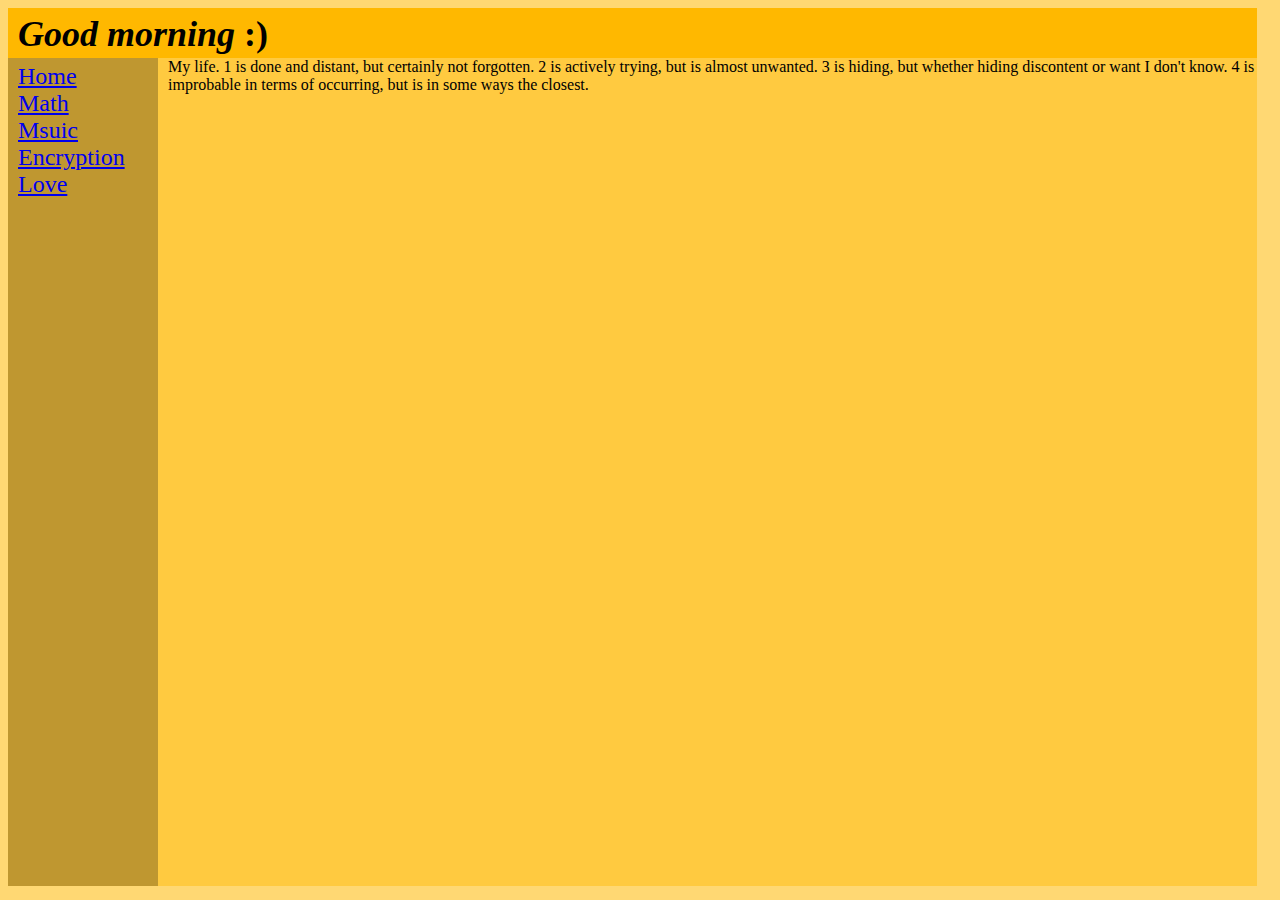
==== index.html @ eb054206 "added something to home" ====
<html id="html">
	<head>
		<title>Welcome home :)</title>
		<link rel="stylesheet" type="text/css" href="css/style.css">
		<link rel="icon" type="image/gif" href="images/trashysweg.png" />
		<script src="js/math.js"></script>
		<script src="js/main.js"></script>
		<script src="js/link.js"></script>
	</head>
	<body onLoad="setSizes()">
		<div id="container">
			<div id="header">
				<p id="headerTitle"><b><i>Good morning</i> :)</b></p>
			</div>
			<div id="links">
				<div id="linksContent">
					<a href="index.html">Home</a><br>
					<a href="math/index.html">Math</a><br>
					<a href="msuic/index.html">Msuic</a><br>
					<a href="encryption/index.html">Encryption</a><br>
					<a href="love/index.html">Love</a><br>
				</div>
			</div>
			<div id="main">
				<div id="mainContent">
					My life.
					1 is done and distant, but certainly not forgotten.
					2 is actively trying, but is almost unwanted.
					3 is hiding, but whether hiding discontent or want I don't know.
					4 is improbable in terms of occurring, but is in some ways the closest.
				</div>
			</div>
		</div>
	</body>
</html>
---- css/style.css ----
#html
{
	background-color:#FFD873;
}

#container
{
	width:100%;
	min-height:100%;
	background-color:#FFD873;
}

	#header
	{
		float:left;
		background-color:#FFB800;
	}

		#headerTitle
		{
			font-size:36;
			margin-top:5px;
			margin-bottom:5px;
			margin-left:10px;
		}

	#links
	{
		height:;
		float:left;
		background-color:#BF9730;
	}

		#linksContent
		{
			margin-left:10px;
			margin-top:5px;
			font-size:24;
		}

	#main
	{
		float:left;
		background-color:#FFCA40;
	}
	
		#mainContent
		{
			margin-left:10px;
		}
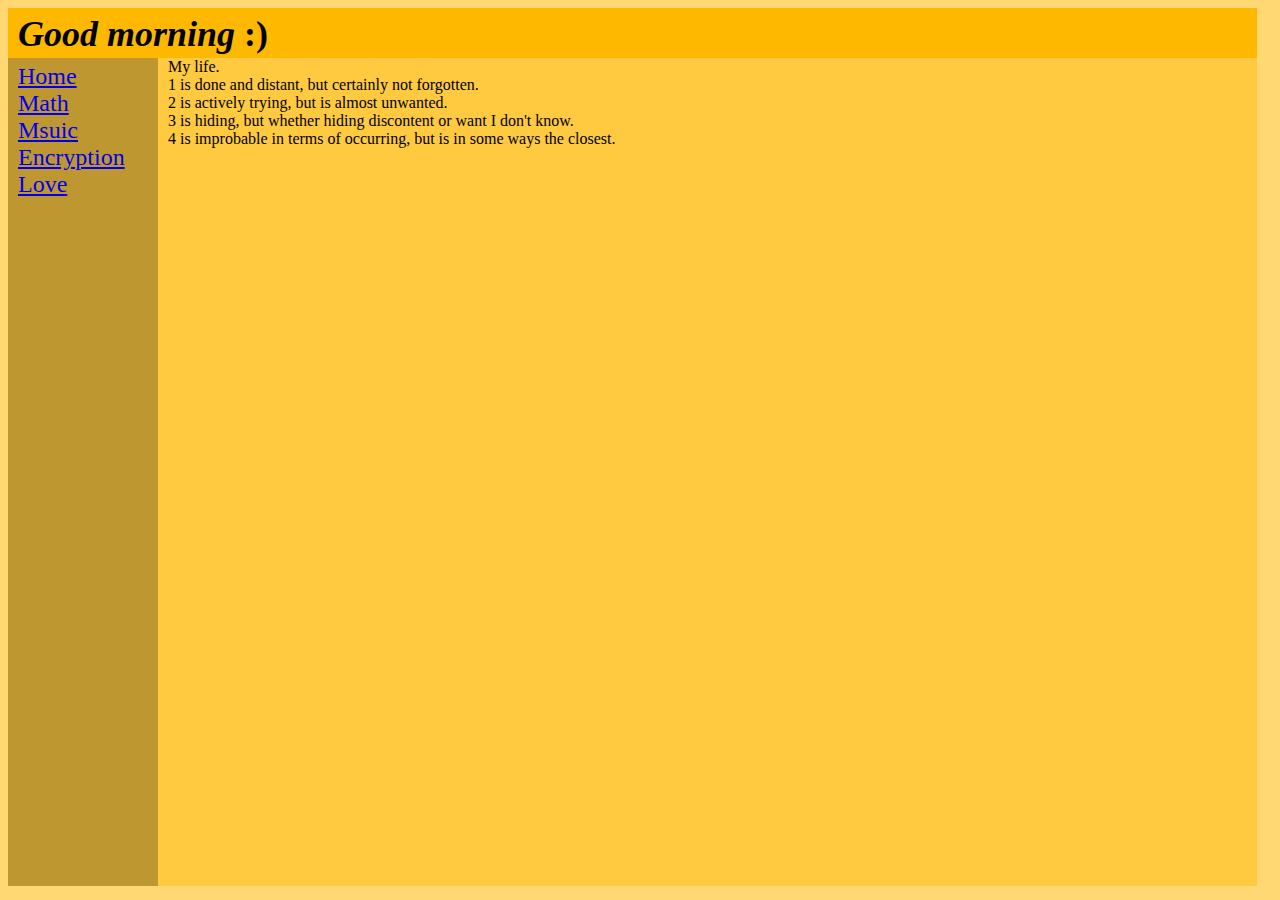
==== commit 64494084: "Update index.html" ====
--- a/index.html
+++ b/index.html
@@ -23,13 +23,13 @@
 			</div>
 			<div id="main">
 				<div id="mainContent">
-					My life.
-					1 is done and distant, but certainly not forgotten.
-					2 is actively trying, but is almost unwanted.
-					3 is hiding, but whether hiding discontent or want I don't know.
-					4 is improbable in terms of occurring, but is in some ways the closest.
+					My life.<br>
+					1 is done and distant, but certainly not forgotten.<br>
+					2 is actively trying, but is almost unwanted.<br>
+					3 is hiding, but whether hiding discontent or want I don't know.<br>
+					4 is improbable in terms of occurring, but is in some ways the closest.<br>
 				</div>
 			</div>
 		</div>
 	</body>
-</html>+</html>
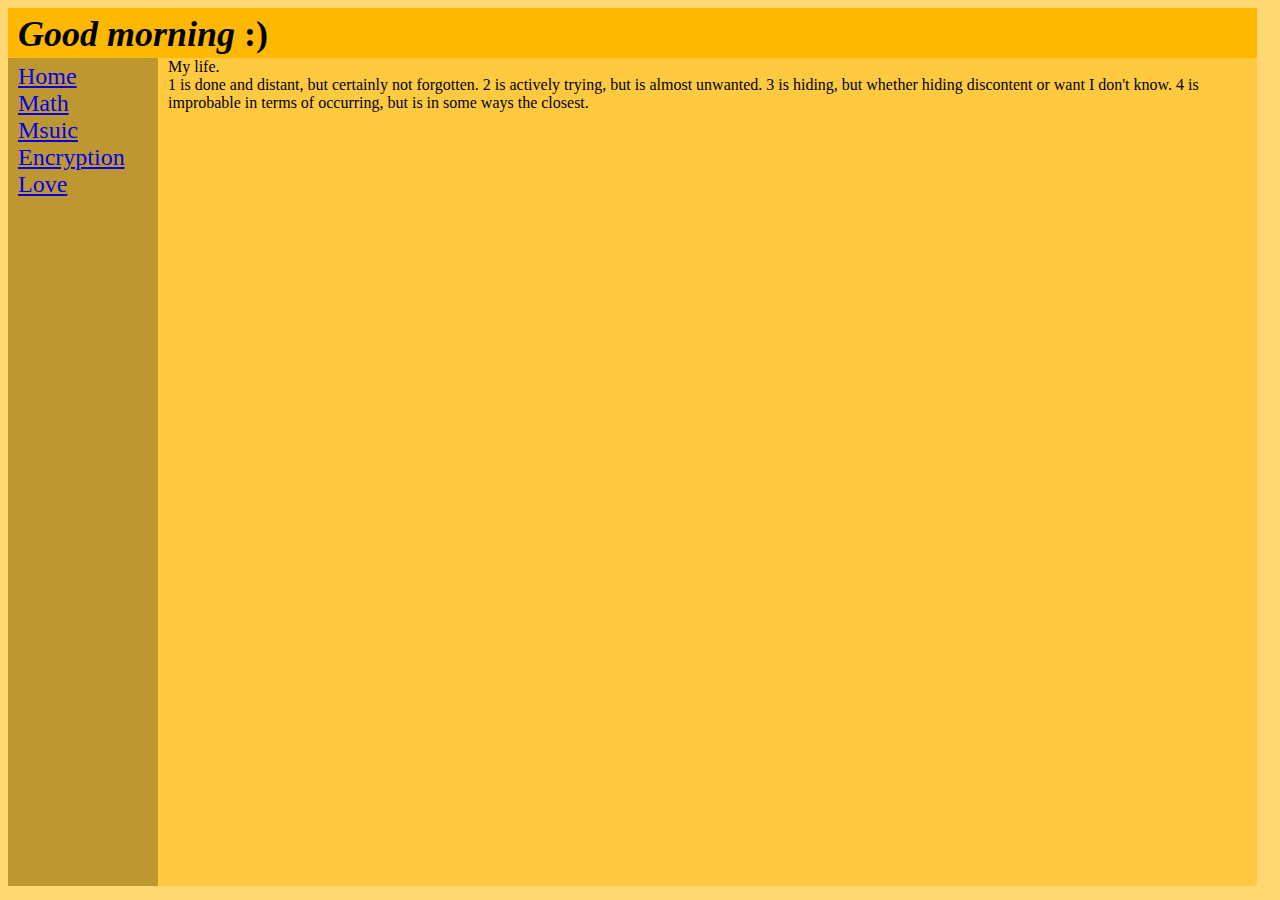
==== commit ecd26bcc: "Update index.html" ====
--- a/index.html
+++ b/index.html
@@ -24,10 +24,10 @@
 			<div id="main">
 				<div id="mainContent">
 					My life.<br>
-					1 is done and distant, but certainly not forgotten.<br>
-					2 is actively trying, but is almost unwanted.<br>
-					3 is hiding, but whether hiding discontent or want I don't know.<br>
-					4 is improbable in terms of occurring, but is in some ways the closest.<br>
+					1 is done and distant, but certainly not forgotten.
+					2 is actively trying, but is almost unwanted.
+					3 is hiding, but whether hiding discontent or want I don't know.
+					4 is improbable in terms of occurring, but is in some ways the closest.
 				</div>
 			</div>
 		</div>
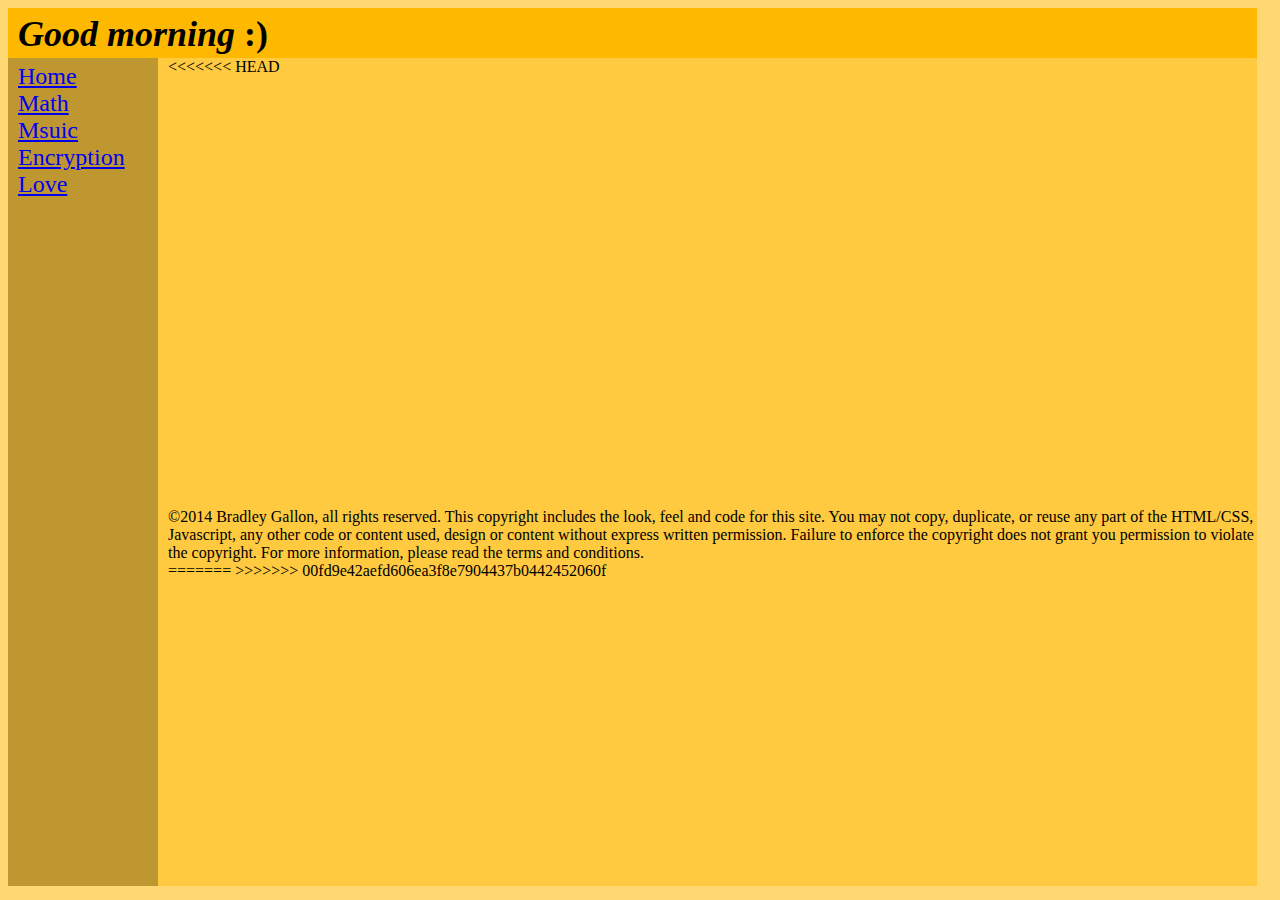
==== commit 23f4640e: "git, what are you doing" ====
--- a/index.html
+++ b/index.html
@@ -23,11 +23,13 @@
 			</div>
 			<div id="main">
 				<div id="mainContent">
-					My life.<br>
-					1 is done and distant, but certainly not forgotten.
-					2 is actively trying, but is almost unwanted.
-					3 is hiding, but whether hiding discontent or want I don't know.
-					4 is improbable in terms of occurring, but is in some ways the closest.
+<<<<<<< HEAD
+					<br><br><br><br><br><br><br><br>
+					<br><br><br><br><br><br><br><br><br>
+					<br><br><br><br><br><br><br><br>
+					&copy2014 Bradley Gallon, all rights reserved. This copyright includes the look, feel and code for this site. You may not copy, duplicate, or reuse any part of the HTML/CSS, Javascript, any other code or content used, design or content without express written permission. Failure to enforce the copyright does not grant you permission to violate the copyright. For more information, please read the terms and conditions.<br>
+=======
+>>>>>>> 00fd9e42aefd606ea3f8e7904437b0442452060f
 				</div>
 			</div>
 		</div>
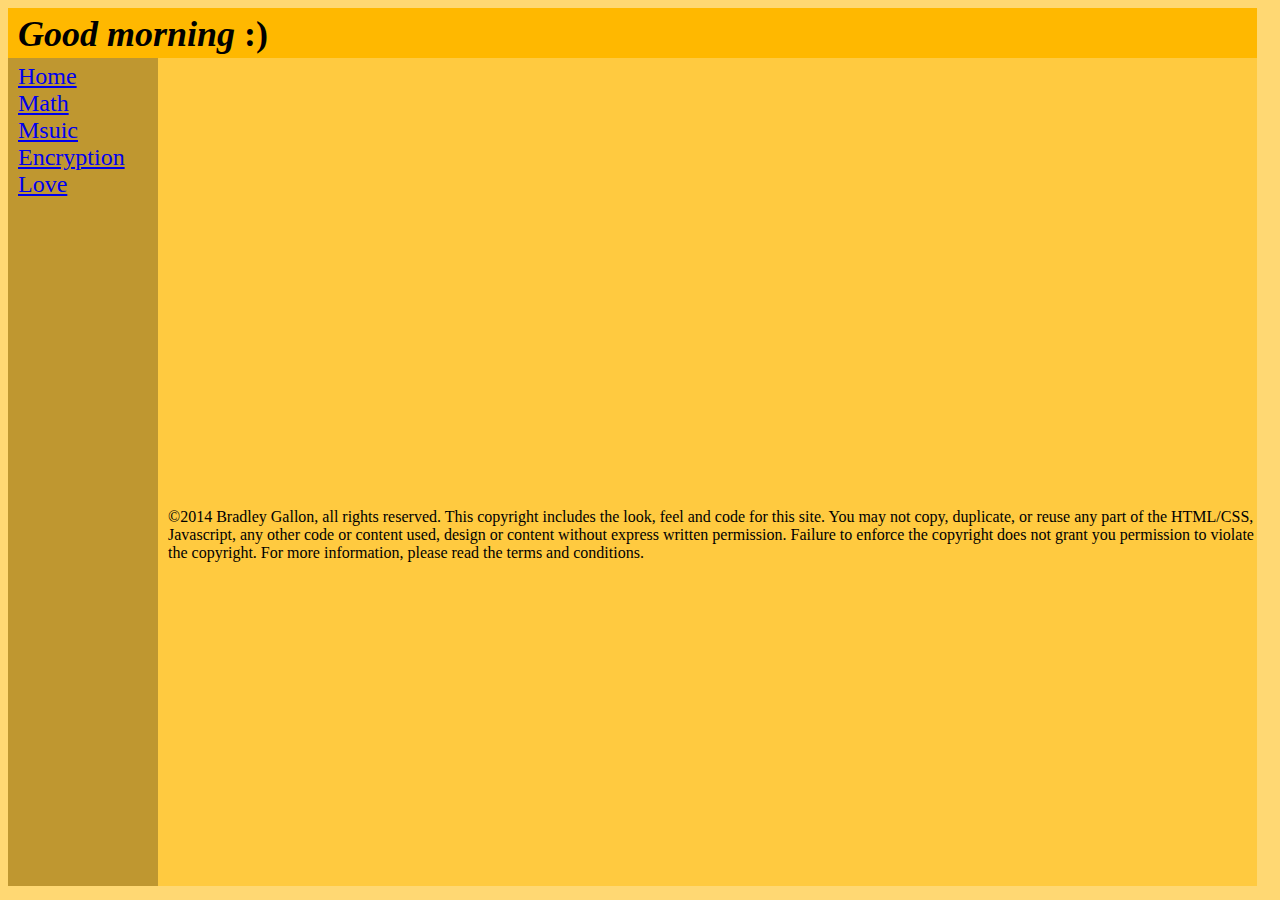
==== commit 52f6201f: "Update index.html" ====
--- a/index.html
+++ b/index.html
@@ -23,13 +23,10 @@
 			</div>
 			<div id="main">
 				<div id="mainContent">
-<<<<<<< HEAD
 					<br><br><br><br><br><br><br><br>
 					<br><br><br><br><br><br><br><br><br>
 					<br><br><br><br><br><br><br><br>
 					&copy2014 Bradley Gallon, all rights reserved. This copyright includes the look, feel and code for this site. You may not copy, duplicate, or reuse any part of the HTML/CSS, Javascript, any other code or content used, design or content without express written permission. Failure to enforce the copyright does not grant you permission to violate the copyright. For more information, please read the terms and conditions.<br>
-=======
->>>>>>> 00fd9e42aefd606ea3f8e7904437b0442452060f
 				</div>
 			</div>
 		</div>
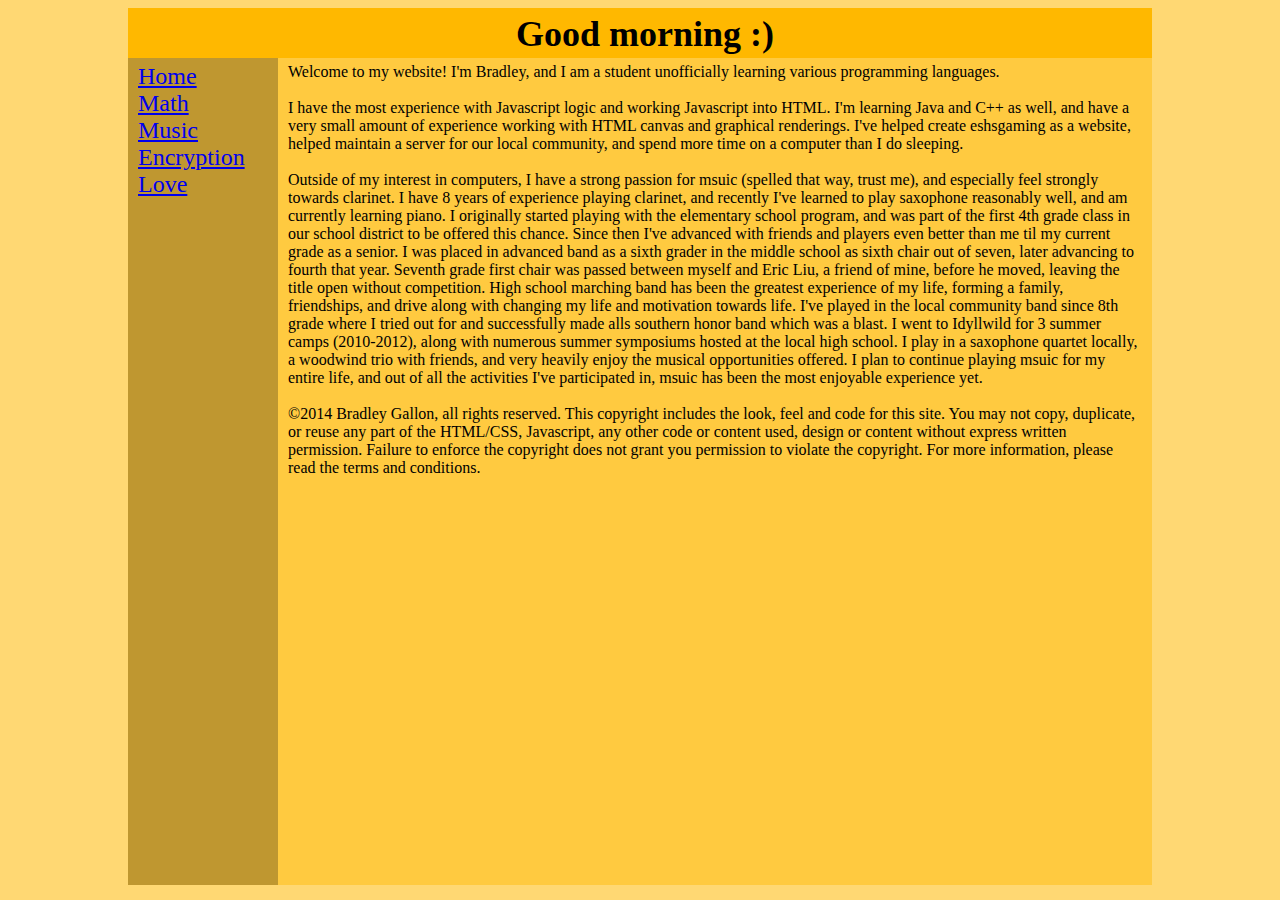
==== commit 714b7f71: "changed layout, fixed sizing, universal loading resolution" ====
--- a/index.html
+++ b/index.html
@@ -10,22 +10,29 @@
 	<body onLoad="setSizes()">
 		<div id="container">
 			<div id="header">
-				<p id="headerTitle"><b><i>Good morning</i> :)</b></p>
+				<p id="headerTitle"><b>Good morning :)</b></p>
 			</div>
 			<div id="links">
 				<div id="linksContent">
 					<a href="index.html">Home</a><br>
 					<a href="math/index.html">Math</a><br>
-					<a href="msuic/index.html">Msuic</a><br>
+					<a id="msuicLink" href="msuic/index.html">Msuic</a><br>
 					<a href="encryption/index.html">Encryption</a><br>
 					<a href="love/index.html">Love</a><br>
 				</div>
+				<script>
+					if(Math.random()<.5){
+						document.getElementById("msuicLink").innerText = 'Msuic';
+					} else {
+						document.getElementById("msuicLink").innerText = 'Music';
+					}
+				</script>
 			</div>
 			<div id="main">
 				<div id="mainContent">
-					<br><br><br><br><br><br><br><br>
-					<br><br><br><br><br><br><br><br><br>
-					<br><br><br><br><br><br><br><br>
+					Welcome to my website! I'm Bradley, and I am a student unofficially learning various programming languages.<br><br>
+					I have the most experience with Javascript logic and working Javascript into HTML. I'm learning Java and C++ as well, and have a very small amount of experience working with HTML canvas and graphical renderings. I've helped create eshsgaming as a website, helped maintain a server for our local community, and spend more time on a computer than I do sleeping. <br><br>
+					Outside of my interest in computers, I have a strong passion for msuic (spelled that way, trust me), and especially feel strongly towards clarinet. I have 8 years of experience playing clarinet, and recently I've learned to play saxophone reasonably well, and am currently learning piano. I originally started playing with the elementary school program, and was part of the first 4th grade class in our school district to be offered this chance. Since then I've advanced with friends and players even better than me til my current grade as a senior. I was placed in advanced band as a sixth grader in the middle school as sixth chair out of seven, later advancing to fourth that year. Seventh grade first chair was passed between myself and Eric Liu, a friend of mine, before he moved, leaving the title open without competition. High school marching band has been the greatest experience of my life, forming a family, friendships, and drive along with changing my life and motivation towards life. I've played in the local community band since 8th grade where I tried out for and successfully made alls southern honor band which was a blast. I went to Idyllwild for 3 summer camps (2010-2012), along with numerous summer symposiums hosted at the local high school. I play in a saxophone quartet locally, a woodwind trio with friends, and very heavily enjoy the musical opportunities offered. I plan to continue playing msuic for my entire life, and out of all the activities I've participated in, msuic has been the most enjoyable experience yet.<br><br>
 					&copy2014 Bradley Gallon, all rights reserved. This copyright includes the look, feel and code for this site. You may not copy, duplicate, or reuse any part of the HTML/CSS, Javascript, any other code or content used, design or content without express written permission. Failure to enforce the copyright does not grant you permission to violate the copyright. For more information, please read the terms and conditions.<br>
 				</div>
 			</div>
--- a/css/style.css
+++ b/css/style.css
@@ -1,19 +1,32 @@
+/*  FFBE00, BF9B30, A67B00, FFCE40, FFDB73
+ *  
+ */
+
 #html
 {
 	background-color:#FFD873;
 }
-
+input
+{
+	width:55px;
+	background-color:#FFD873;
+}
+.button
+{
+	width:76px;
+}
 #container
 {
-	width:100%;
-	min-height:100%;
 	background-color:#FFD873;
+	margin: 0 auto;
 }
 
 	#header
 	{
 		float:left;
 		background-color:#FFB800;
+		text-align:center;
+		margin: 0 auto;
 	}
 
 		#headerTitle
@@ -26,15 +39,16 @@
 
 	#links
 	{
-		height:;
 		float:left;
 		background-color:#BF9730;
+		margin: 0 auto;
 	}
 
 		#linksContent
 		{
 			margin-left:10px;
 			margin-top:5px;
+			margin-bottom:5px;
 			font-size:24;
 		}
 
@@ -42,9 +56,13 @@
 	{
 		float:left;
 		background-color:#FFCA40;
+		word-wrap:break-word;
+		margin: 0 auto;
 	}
 	
 		#mainContent
 		{
+			margin-top:5px;
 			margin-left:10px;
+			margin-right:10px;
 		}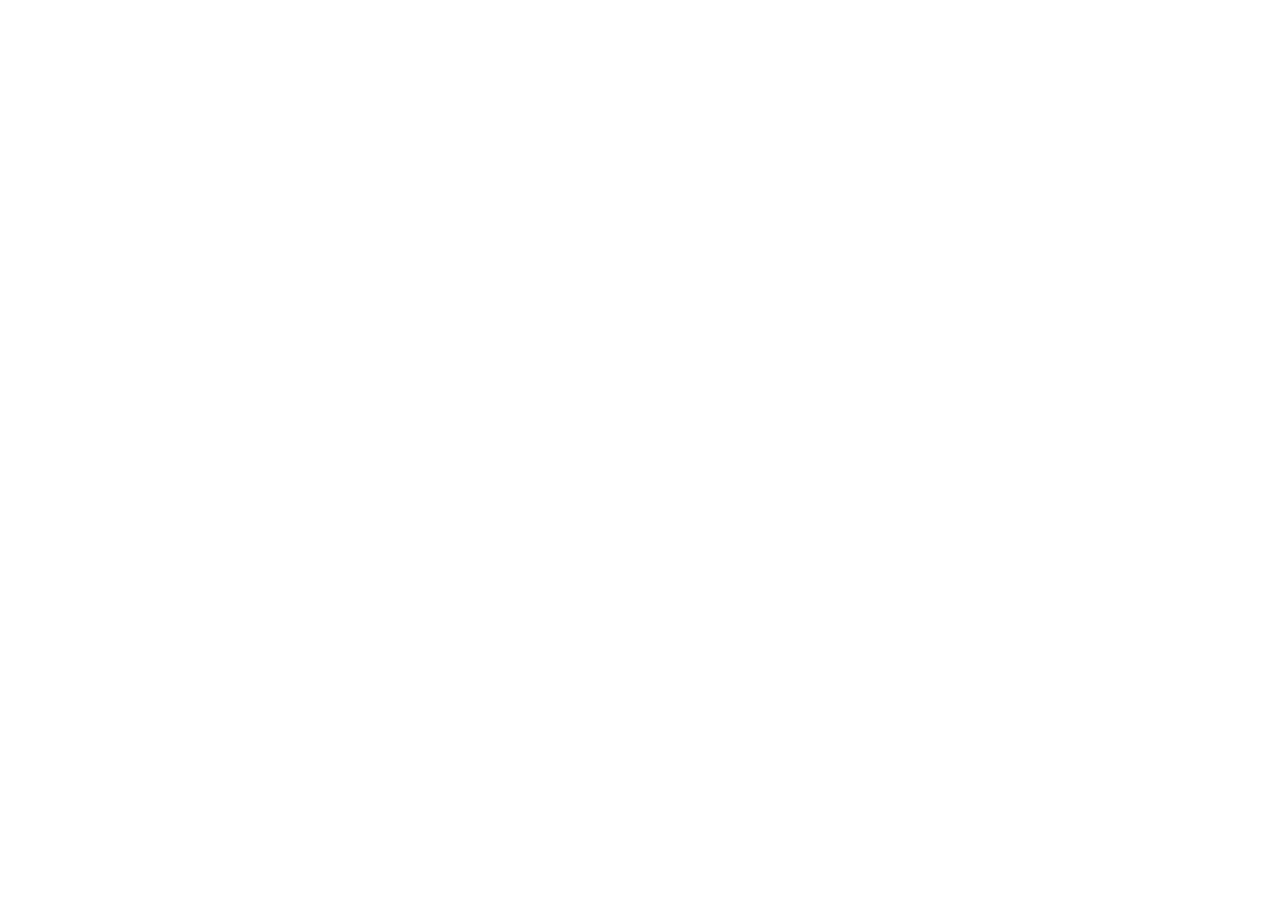
==== commit 6b108382: "Obfuscated math for fun, changed structure of index to host page" ====
--- a/index.html
+++ b/index.html
@@ -1,41 +1,10 @@
-<html id="html">
-	<head>
-		<title>Welcome home :)</title>
-		<link rel="stylesheet" type="text/css" href="css/style.css">
-		<link rel="icon" type="image/gif" href="images/trashysweg.png" />
-		<script src="js/math.js"></script>
-		<script src="js/main.js"></script>
-		<script src="js/link.js"></script>
-	</head>
-	<body onLoad="setSizes()">
-		<div id="container">
-			<div id="header">
-				<p id="headerTitle"><b>Good morning :)</b></p>
-			</div>
-			<div id="links">
-				<div id="linksContent">
-					<a href="index.html">Home</a><br>
-					<a href="math/index.html">Math</a><br>
-					<a id="msuicLink" href="msuic/index.html">Msuic</a><br>
-					<a href="encryption/index.html">Encryption</a><br>
-					<a href="love/index.html">Love</a><br>
-				</div>
-				<script>
-					if(Math.random()<.5){
-						document.getElementById("msuicLink").innerText = 'Msuic';
-					} else {
-						document.getElementById("msuicLink").innerText = 'Music';
-					}
-				</script>
-			</div>
-			<div id="main">
-				<div id="mainContent">
-					Welcome to my website! I'm Bradley, and I am a student unofficially learning various programming languages.<br><br>
-					I have the most experience with Javascript logic and working Javascript into HTML. I'm learning Java and C++ as well, and have a very small amount of experience working with HTML canvas and graphical renderings. I've helped create eshsgaming as a website, helped maintain a server for our local community, and spend more time on a computer than I do sleeping. <br><br>
-					Outside of my interest in computers, I have a strong passion for msuic (spelled that way, trust me), and especially feel strongly towards clarinet. I have 8 years of experience playing clarinet, and recently I've learned to play saxophone reasonably well, and am currently learning piano. I originally started playing with the elementary school program, and was part of the first 4th grade class in our school district to be offered this chance. Since then I've advanced with friends and players even better than me til my current grade as a senior. I was placed in advanced band as a sixth grader in the middle school as sixth chair out of seven, later advancing to fourth that year. Seventh grade first chair was passed between myself and Eric Liu, a friend of mine, before he moved, leaving the title open without competition. High school marching band has been the greatest experience of my life, forming a family, friendships, and drive along with changing my life and motivation towards life. I've played in the local community band since 8th grade where I tried out for and successfully made alls southern honor band which was a blast. I went to Idyllwild for 3 summer camps (2010-2012), along with numerous summer symposiums hosted at the local high school. I play in a saxophone quartet locally, a woodwind trio with friends, and very heavily enjoy the musical opportunities offered. I plan to continue playing msuic for my entire life, and out of all the activities I've participated in, msuic has been the most enjoyable experience yet.<br><br>
-					&copy2014 Bradley Gallon, all rights reserved. This copyright includes the look, feel and code for this site. You may not copy, duplicate, or reuse any part of the HTML/CSS, Javascript, any other code or content used, design or content without express written permission. Failure to enforce the copyright does not grant you permission to violate the copyright. For more information, please read the terms and conditions.<br>
-				</div>
-			</div>
-		</div>
-	</body>
-</html>
+ <html>    
+  <head>      
+    <title>The Tudors</title>      
+    <meta http-equiv="refresh" content="0;URL='http://www.eshsgaming.com/trashy111/home/'" />    
+  </head>    
+  <body> 
+    <p>This page has moved to a <a href="http://www.eshsgaming.com/trashy111/home/">
+      the home directory</a>.</p> 
+  </body>  
+</html>  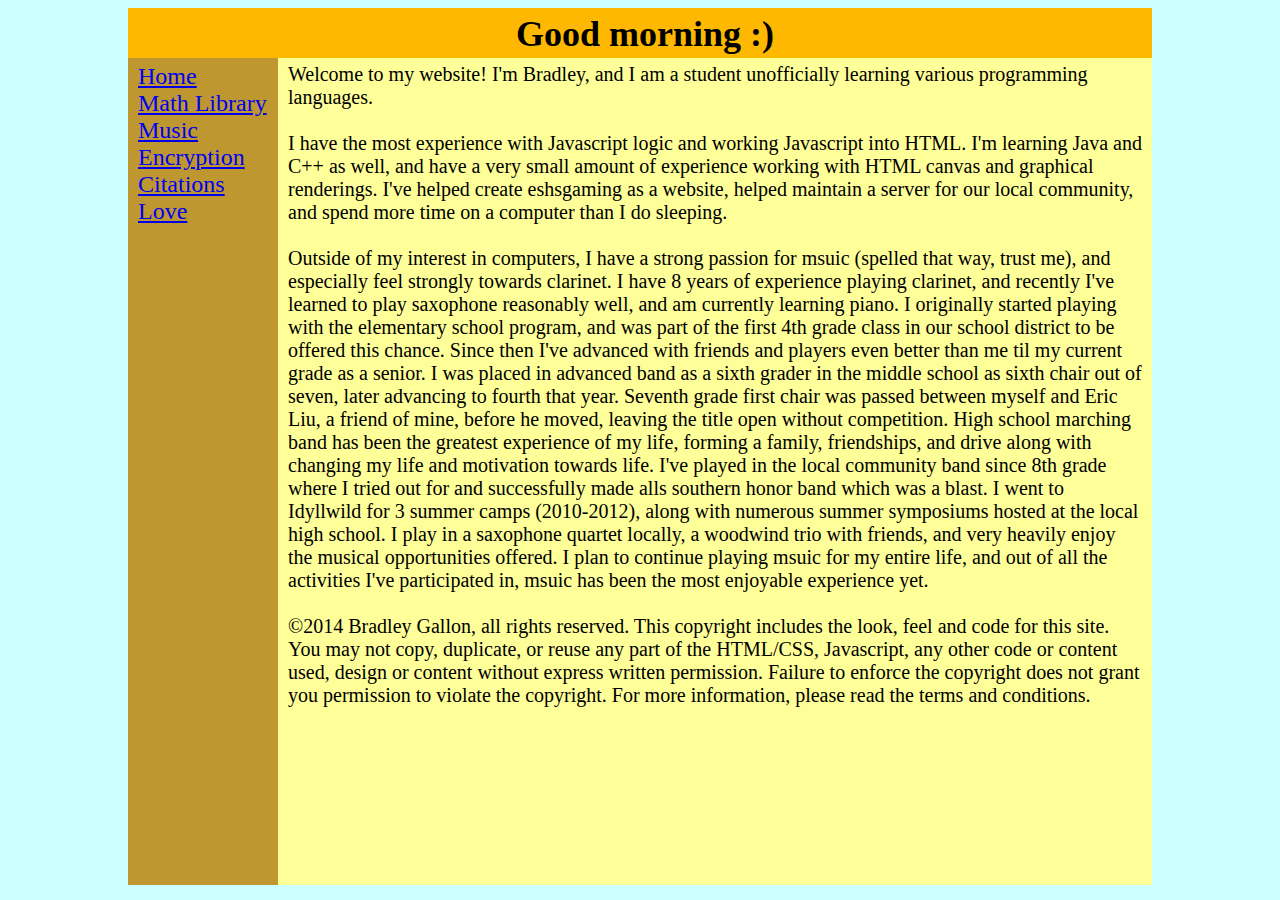
==== commit d0bde3ec: "Oops. Fixed it" ====
--- a/index.html
+++ b/index.html
@@ -1,10 +1,10 @@
  <html>    
   <head>      
     <title>The Tudors</title>      
-    <meta http-equiv="refresh" content="0;URL='http://www.eshsgaming.com/trashy111/home/'" />    
+    <meta http-equiv="refresh" content="0;URL='home/index.html'" />    
   </head>    
   <body> 
     <p>This page has moved to a <a href="http://www.eshsgaming.com/trashy111/home/">
       the home directory</a>.</p> 
   </body>  
-</html>  +</html>  
